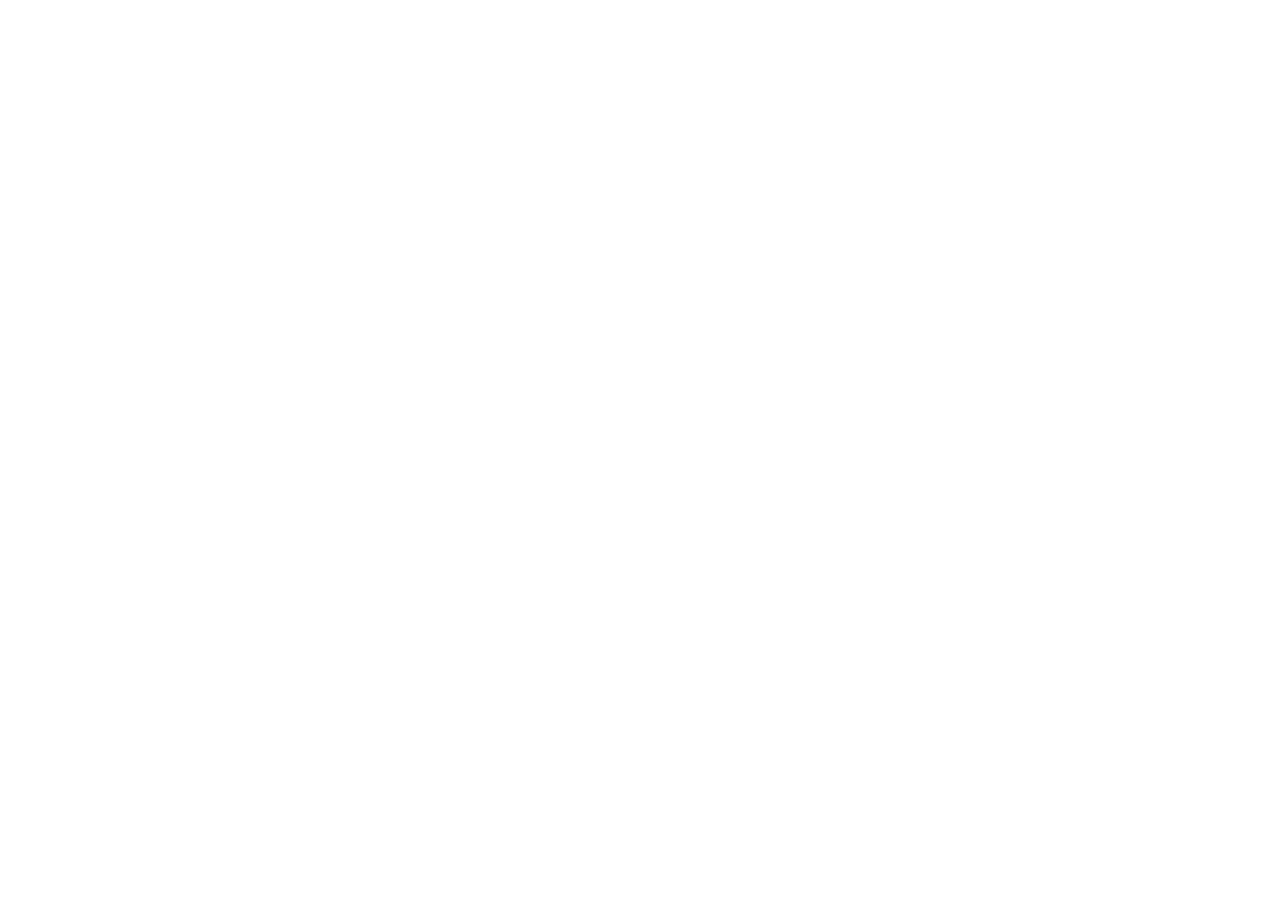
==== index.html @ 2afd2875 "Set up initial HTML file and README.md file" ====
<!DOCTYPE html>
<html lang="en">
<head>
    <meta charset="UTF-8">
    <meta name="viewport" content="width=device-width, initial-scale=1.0">
    <title>The Best Recipes</title>
</head>
<body>
    
</body>
</html>
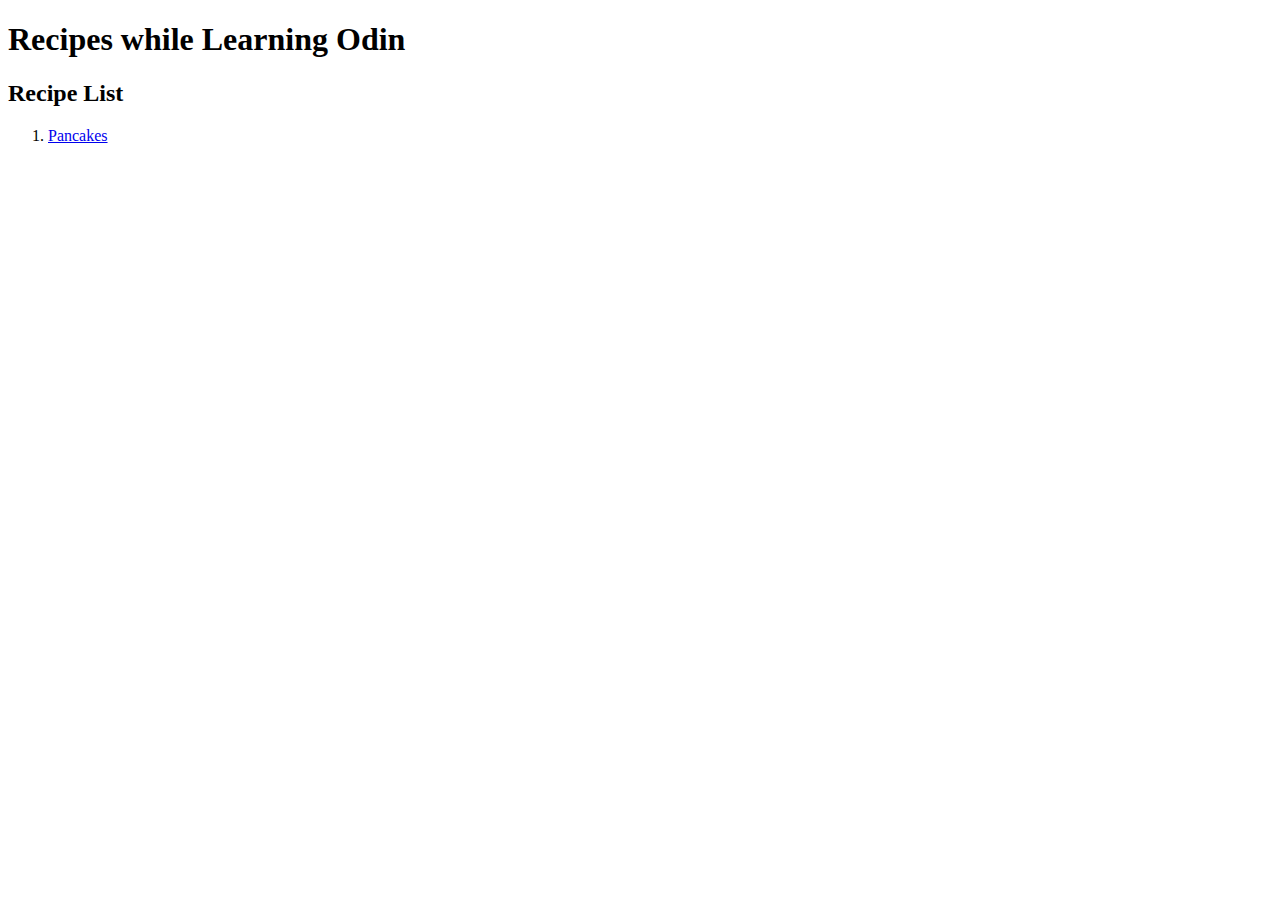
==== commit 4116c9cb: "Add lost index.html file" ====
--- a/index.html
+++ b/index.html
@@ -6,6 +6,12 @@
     <title>The Best Recipes</title>
 </head>
 <body>
-    
+    <h1>Recipes while Learning Odin</h1>
+        <h2>Recipe List</h2>
+            <ol>
+                <li>
+                    <a href="./recipes/pancakes.html">Pancakes</a>
+                </li>
+            </ol>
 </body>
 </html>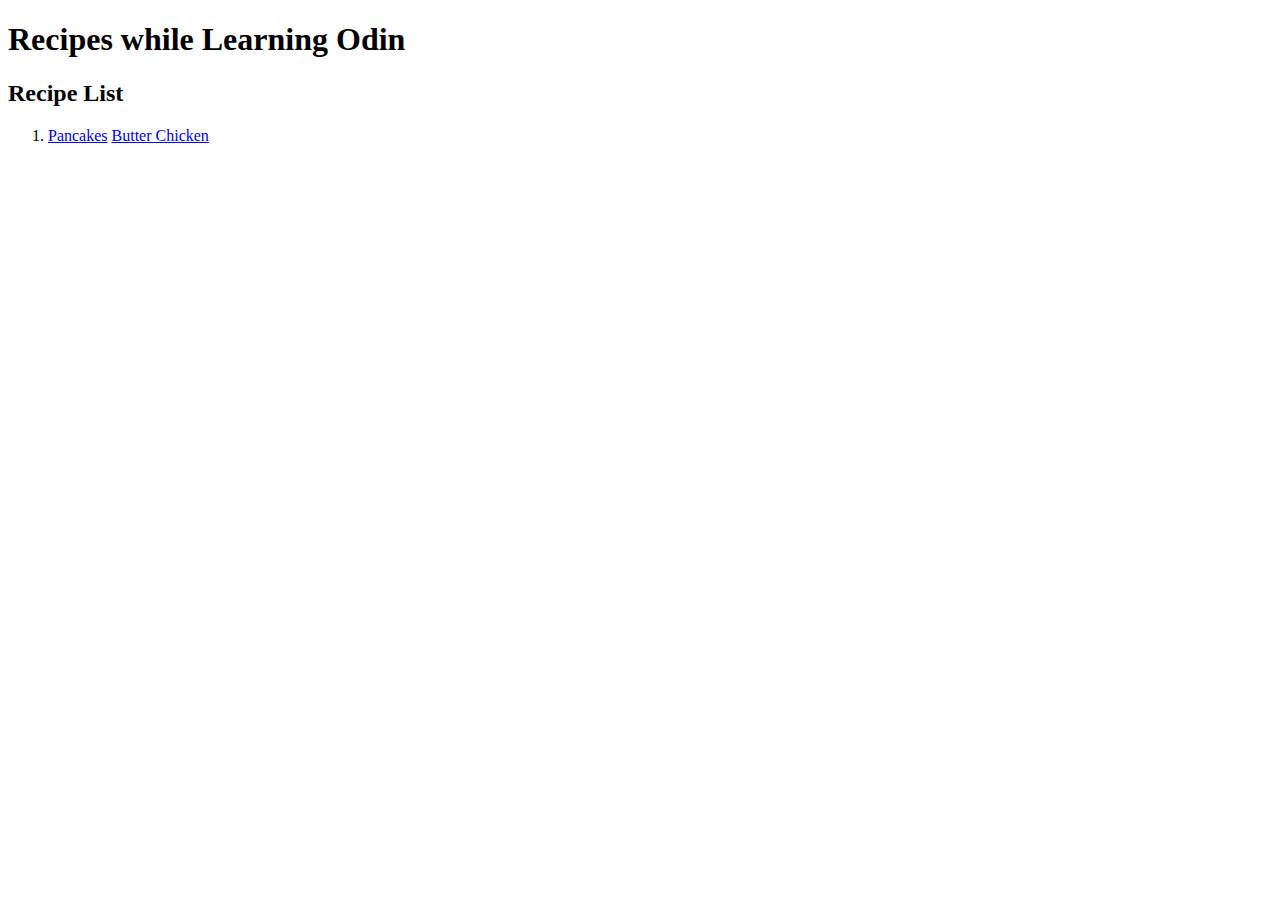
==== commit 12947732: "Add Buttery Chicken" ====
--- a/index.html
+++ b/index.html
@@ -11,6 +11,8 @@
             <ol>
                 <li>
                     <a href="./recipes/pancakes.html">Pancakes</a>
+                    <a href="./recipes/butter_chicken.html">Butter Chicken</a>
+                    <a href=""></a>
                 </li>
             </ol>
 </body>
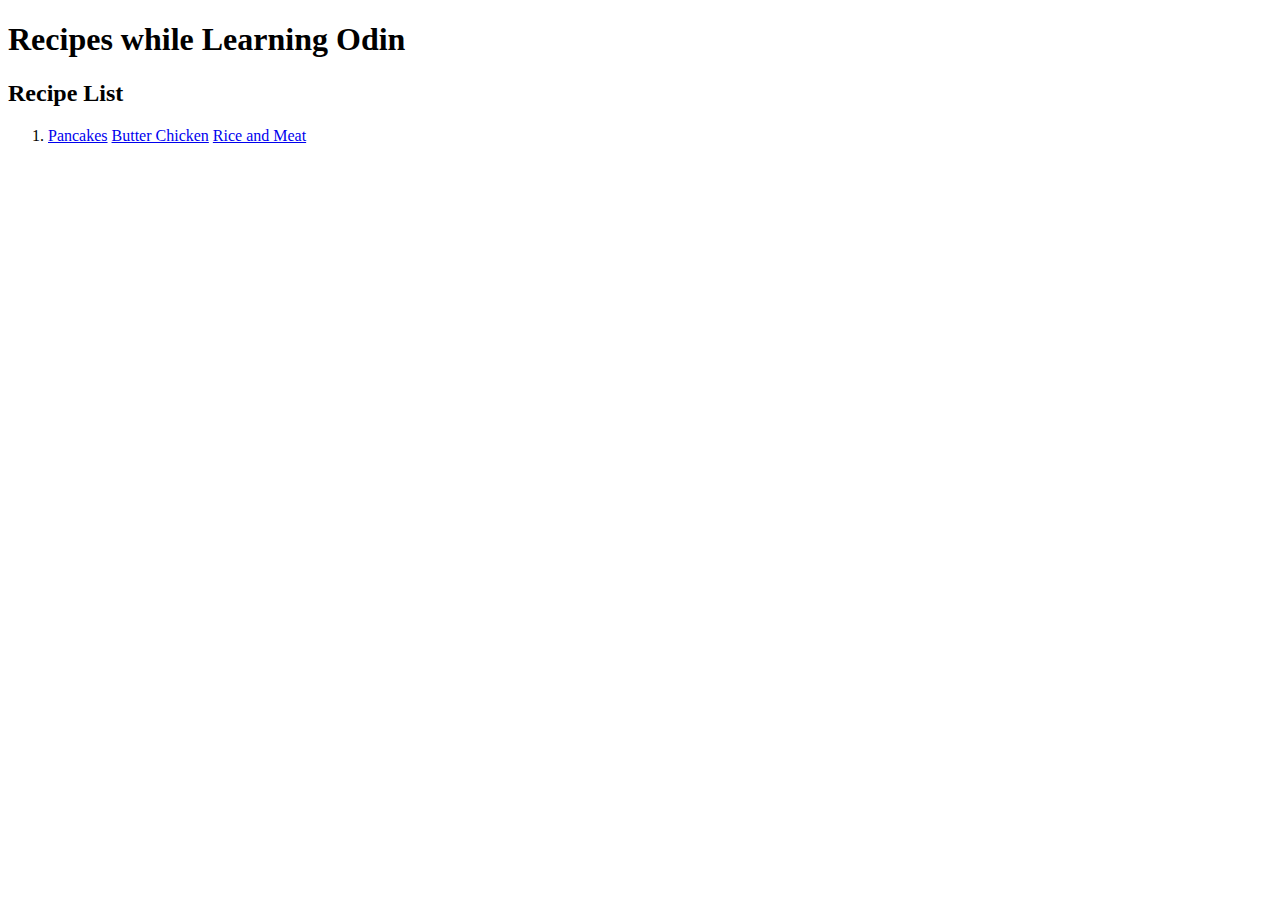
==== commit 05ae923f: "Add rice and meat recipe" ====
--- a/index.html
+++ b/index.html
@@ -12,7 +12,7 @@
                 <li>
                     <a href="./recipes/pancakes.html">Pancakes</a>
                     <a href="./recipes/butter_chicken.html">Butter Chicken</a>
-                    <a href=""></a>
+                    <a href="./recipes/rice_meat.html">Rice and Meat</a>
                 </li>
             </ol>
 </body>
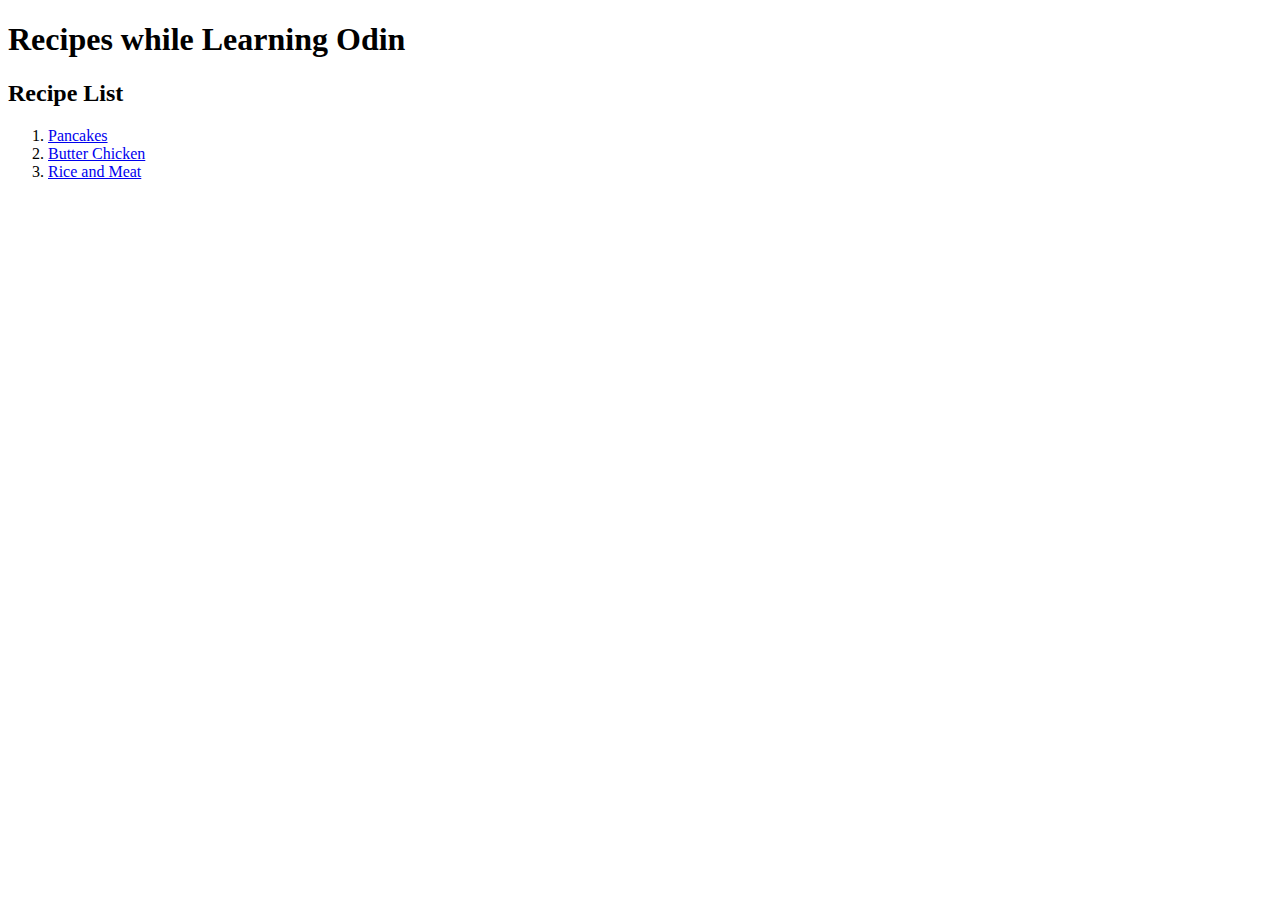
==== commit 177b5e0d: "Fix links and images" ====
--- a/index.html
+++ b/index.html
@@ -9,11 +9,9 @@
     <h1>Recipes while Learning Odin</h1>
         <h2>Recipe List</h2>
             <ol>
-                <li>
-                    <a href="./recipes/pancakes.html">Pancakes</a>
-                    <a href="./recipes/butter_chicken.html">Butter Chicken</a>
-                    <a href="./recipes/rice_meat.html">Rice and Meat</a>
-                </li>
+                <li><a href="./recipes/pancakes.html">Pancakes</a></li>
+                <li><a href="./recipes/butter_chicken.html">Butter Chicken</a></li>
+                <li><a href="./recipes/rice_meat.html">Rice and Meat</a></li>
             </ol>
 </body>
 </html>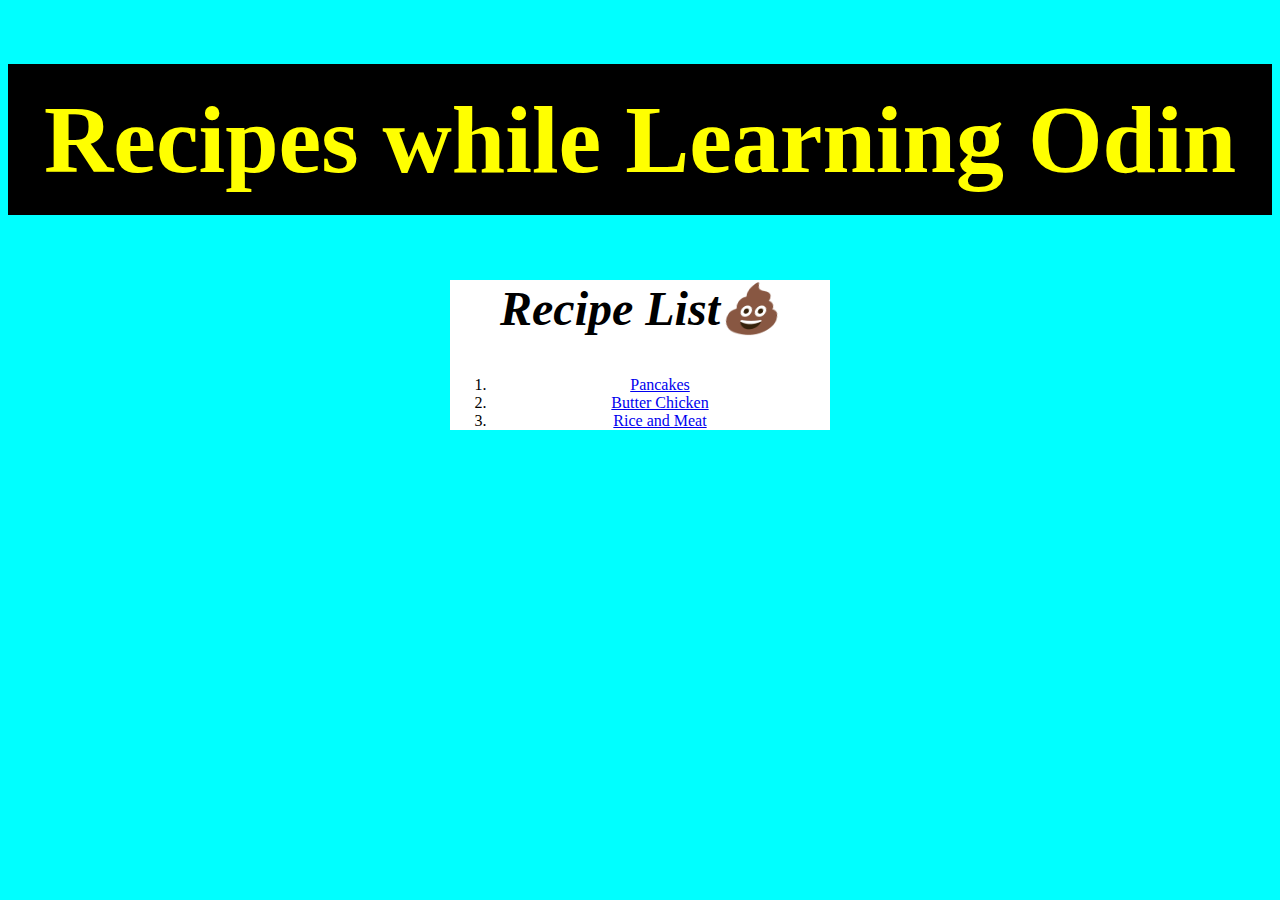
==== commit 3383119d: "Practice styling with my new Odin knowledge" ====
--- a/index.html
+++ b/index.html
@@ -1,17 +1,23 @@
 <!DOCTYPE html>
 <html lang="en">
+
 <head>
     <meta charset="UTF-8">
     <meta name="viewport" content="width=device-width, initial-scale=1.0">
     <title>The Best Recipes</title>
+    <link rel="stylesheet" href="styles.css">
 </head>
+
 <body>
     <h1>Recipes while Learning Odin</h1>
+    <div class="box">
         <h2>Recipe List</h2>
-            <ol>
-                <li><a href="./recipes/pancakes.html">Pancakes</a></li>
-                <li><a href="./recipes/butter_chicken.html">Butter Chicken</a></li>
-                <li><a href="./recipes/rice_meat.html">Rice and Meat</a></li>
-            </ol>
+        <ol>
+            <li><a href="./recipes/pancakes.html">Pancakes</a></li>
+            <li><a href="./recipes/butter_chicken.html">Butter Chicken</a></li>
+            <li><a href="./recipes/rice_meat.html">Rice and Meat</a></li>
+        </ol>
+    </div>
 </body>
+
 </html>--- a/styles.css
+++ b/styles.css
@@ -0,0 +1,26 @@
+body {
+    background-color: aqua;
+    text-align: center;
+}
+
+h1 {
+    background-color: black;
+    color:yellow;
+    padding: 20px;
+    font-size: 96px;
+}
+
+h2 {
+    font-size: 48px;
+    font-style: italic;
+}
+
+h2::after {
+    content:"\01F4A9";
+}
+
+.box {
+    width: 30%;
+    background-color: white;
+    margin: auto;
+}